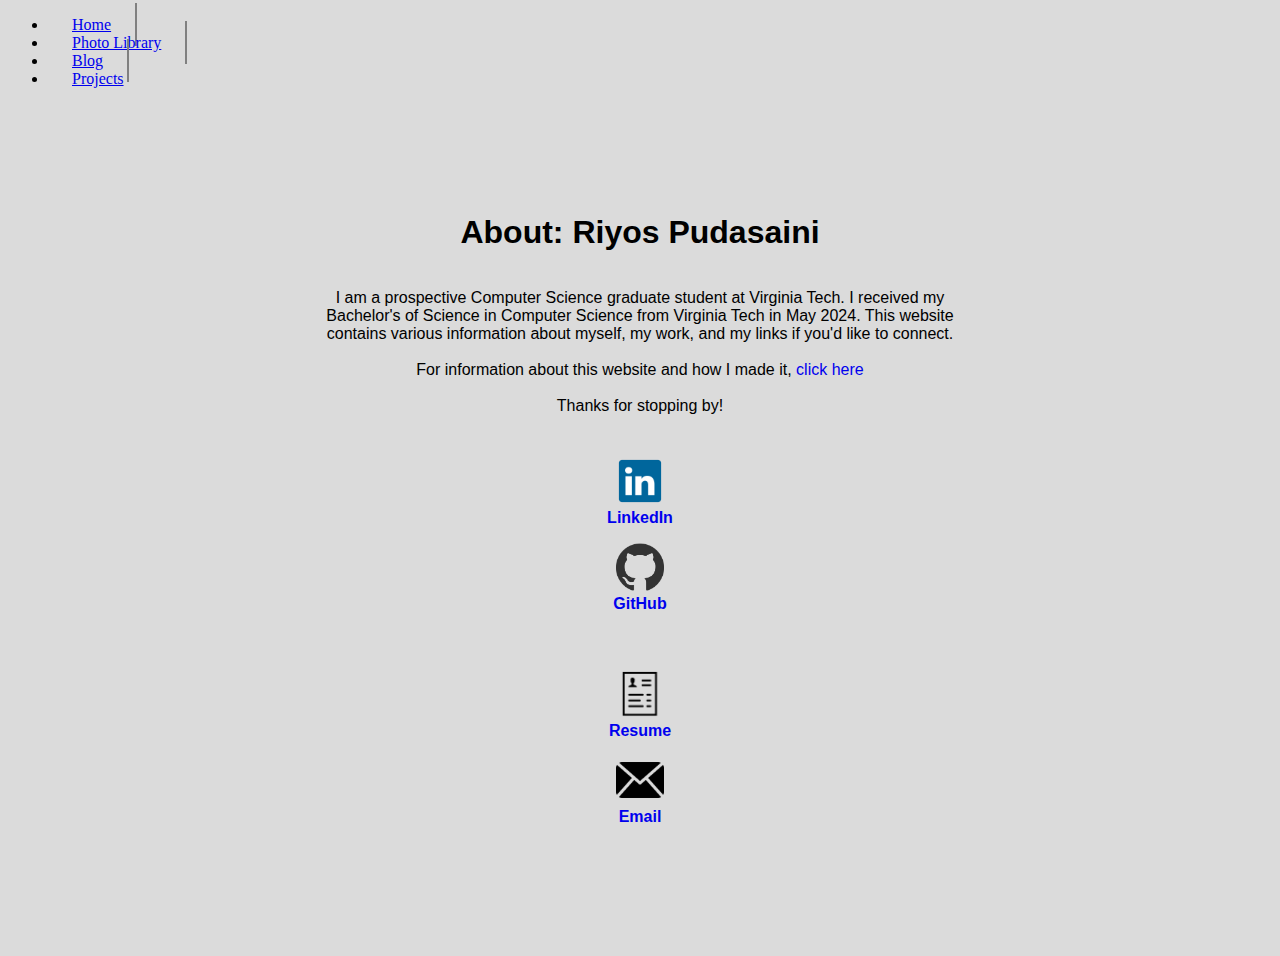
==== index.html @ b7c10629 "Some usability fixes The photo library is now much more responsive, fixed the issue with the index p" ====
<!DOCTYPE html>
<html lang="en">
  <head>
    <!-- Required meta tags -->
    <meta charset="utf-8">
    <meta name="viewport" content="width=device-width, initial-scale=1">

    <!-- Bootstrap CSS -->
    <link href="https://cdn.jsdelivr.net/npm/bootstrap@5.0.2/dist/css/bootstrap.min.css" rel="stylesheet" integrity="sha384-EVSTQN3/azprG1Anm3QDgpJLIm9Nao0Yz1ztcQTwFspd3yD65VohhpuuCOmLASjC" crossorigin="anonymous">
    <link rel="stylesheet" href="style.css">

    <title>Riyos Pudasaini: Homepage</title>
    <link rel="icon" type="image/x-icon" href="favicon.ico">

  </head>

  <body>

    <nav class="navbar navbar-expand-md navbar-dark bg-dark fixed-top shadow-5-strong">
      <div class="container-fluid">
        <div class="collapse navbar-collapse top-bar" id="navbarSupportedContent">
          <ul class="navbar-nav me-auto mb-2 mb-lg-0">
            <li class="nav-item">
              <a class="nav-link active" aria-current="page" href="index.html">Home</a>
            </li>
            <li class="nav-item">
              <a class="nav-link" href="pics.html">Photo Library</a>
            </li>
            <li class="nav-item">
              <a class="nav-link" href="blog.html">Blog</a>
            </li>
            <li class="nav-item">
              <a class="nav-link" href="projects.html">Projects</a>
            </li>
          </ul>
        </div>
      </div>
    </nav>

    <div class="text-center page-title"> About: Riyos Pudasaini </div>

    <div class="page-writing" >
      I am a prospective Computer Science graduate student at Virginia Tech.
      I received my Bachelor's of Science in Computer Science from Virginia Tech in May 2024.
      This website contains various information about myself, my work, and my links if you'd like to connect. <br><br>

      For information about this website and how I made it, <a href="blogs/07-10-2024.html" class="links no-bold"> click here</a>
      <br><br>
      Thanks for stopping by!

      <div class="container position-relative text-center link-table">
        <div class="row">
          <div class="col">
            <figure>
              <img src="logos/linkedin.png" width="48" height="48">
              <figcaption><a href="https://www.linkedin.com/in/riyos-p-607157253/" target="_blank" rel="noopener noreferrer" class="links">LinkedIn</a></figcaption>
            </figure>
          </div>

          <div class="col">
            <figure>
              <img src="logos/github.png" width="48" height="48">
              <figcaption><a href="https://github.com/r-pudasaini" target="_blank" rel="noopener noreferrer" class="links">GitHub</a></figcaption>
            </figure>
          </div>
        </div>

        <div class="row">
          <div class="col">
            <figure>
              <img src="logos/resume.png" width="48" height="48">
              <figcaption><a href="pdfs/resume.pdf" target="_blank" rel="noopener noreferrer" class="links">Resume</a></figcaption>
            </figure>
          </div>

          <div class="col">
            <figure>
              <img src="logos/email.png" width="48" height="48">
              <figcaption><a href="mailto:riyos.kp@gmail.com" target="_blank" rel="noopener noreferrer" class="links">Email</a></figcaption>
            </figure>
          </div>
        </div>
      </div>
    </div>


    <!-- this must go at the end of the line before the close body tag -->
    <script src="https://cdn.jsdelivr.net/npm/bootstrap@5.0.2/dist/js/bootstrap.bundle.min.js" integrity="sha384-MrcW6ZMFYlzcLA8Nl+NtUVF0sA7MsXsP1UyJoMp4YLEuNSfAP+JcXn/tWtIaxVXM" crossorigin="anonymous"></script>

  </body>
</html>
---- style.css ----
body {
  background-color : #DBDBDB;
}

.navbar .navbar-nav .nav-item .nav-link {
  padding: 0.8em 1.5em;
}
.navbar .navbar-nav .nav-item:not(:last-child) .nav-link {
  border-right: 2px solid #808080;
}

.page-title {
  font: 2em "Verdana", "Georgia", sans-serif;
  font-weight : bold;
  text-align : center;
  margin : 10% 0% 3% 0%;
}

.page-writing {
  font-style : normal;
  font-weight: normal;
  font: 1em "Verdana", "Georgia", sans-serif;
  margin : 0% 25% 7% 25%;
  text-align : center;
}

.date-line {
  font-style : normal;
  font-weight: normal;
  font: 1.25em "Verdana", "Georgia", sans-serif;
  margin : 0% 25% 3% 25%;
  text-align : center;
}

.link-table 
{
  padding-top : 2%;
  padding-bottom : 2%;
}

.link-table .row 
{
  padding-top : 2%;
  padding-bottom : 2%;
}

.links, .links *
{
  text-decoration: none;
  color : 4169e1;
  font: "Verdana", "Georgia", sans-serif;
  font-weight : bold;
}

.no-bold
{
  font-weight : normal;
}

.pcontainer
{
  position : relative;
  min-height : 100vh;
  background : #ddd;
}

.pcontainer .image-container
{
  display : flex;
  flex-wrap : wrap;
  gap : 15px;
  justify-content : center;
  padding : 10px;
}

.pcontainer .image-container .image
{
  height : 250px;
  width : 350px;
  border : 5px solid #fff;
  box-shadow : 0px 5px 15px rgba(0, 0, 0, .1);
  overflow : hidden;
  cursor : pointer;
}

.pcontainer .image-container .image img
{
  height : 100%;
  width: 100%;
  object-fit : cover;
  transition : .2s linear;
}

.pcontainer .image-container .image:hover img
{
  transform : scale(1.1);
}

.pcontainer .popup-image
{
  top : 0;
  left : 0;
  position : fixed;
  background : rgba(0, 0, 0, 0.9);
  height : 100%;
  width : 100%;
  z-index : 100;
  display : none;
  justify-content : center;
  align-items : center;
}

.pcontainer .popup-image .close
{
  position : absolute;
  top : 0;
  right : 0;
  margin : 1% 2% 0% 0%;

  font-size : 5vw;
  font-weight : bolder;
  color : #fff;
  cursor : pointer;
  -webkit-user-select: none;
  -ms-user-select: none;
  user-select: none;
}

.pcontainer .popup-image .prev
{
  position : relative;
  top : 40%;
  left : 10%;
  font-size : 5vw;
  font-weight : bolder;
  color : #fff;
  cursor : pointer;
  -webkit-user-select: none;
  -ms-user-select: none;
  user-select: none;
}

.pcontainer .popup-image .next
{
  position : relative;
  top : 40%;
  left: 70%;
  font-size : 5vw;
  font-weight : bolder;
  color : #fff;
  cursor : pointer;
  -webkit-user-select: none;
  -ms-user-select: none;
  user-select: none;
}

.pcontainer .popup-image figure
{
  position : absolute;
  top : 50%;
  left : 50%;
  justify-content : center;
  align-items : center;
  transform : translate(-50%, -50%);
}

.pcontainer .popup-image figure img
{
  max-height : 80%;
  max-width : 80%;
  object-fit : cover;
  border : 0.50vw solid #fff;
  border-radius : 0.50vw;
}

.pcontainer .popup-image .popup-caption
{
  font: 1vw "Verdana", "Georgia", sans-serif;
  color : white;
  font-weight : 600;
  margin : 2% 20%;
}

.blog-posts
{
  margin : 1% 15% 1% 15%;
  border-style : solid;
  border-color : black;
  border-radius : 10px;
  background-color : #bbbbbb;
  cursor : pointer;
}

.blog-posts .title
{
  font: 1.125em "Verdana", "Georgia", sans-serif;
  padding : 1% 0% 1% 0%;
}

.blog-posts .date
{
  font: 0.875em "Verdana", "Georgia", sans-serif;
  padding : 1% 0% 1% 0%;
}

.blog-posts:hover
{
  border-color : blue;
}
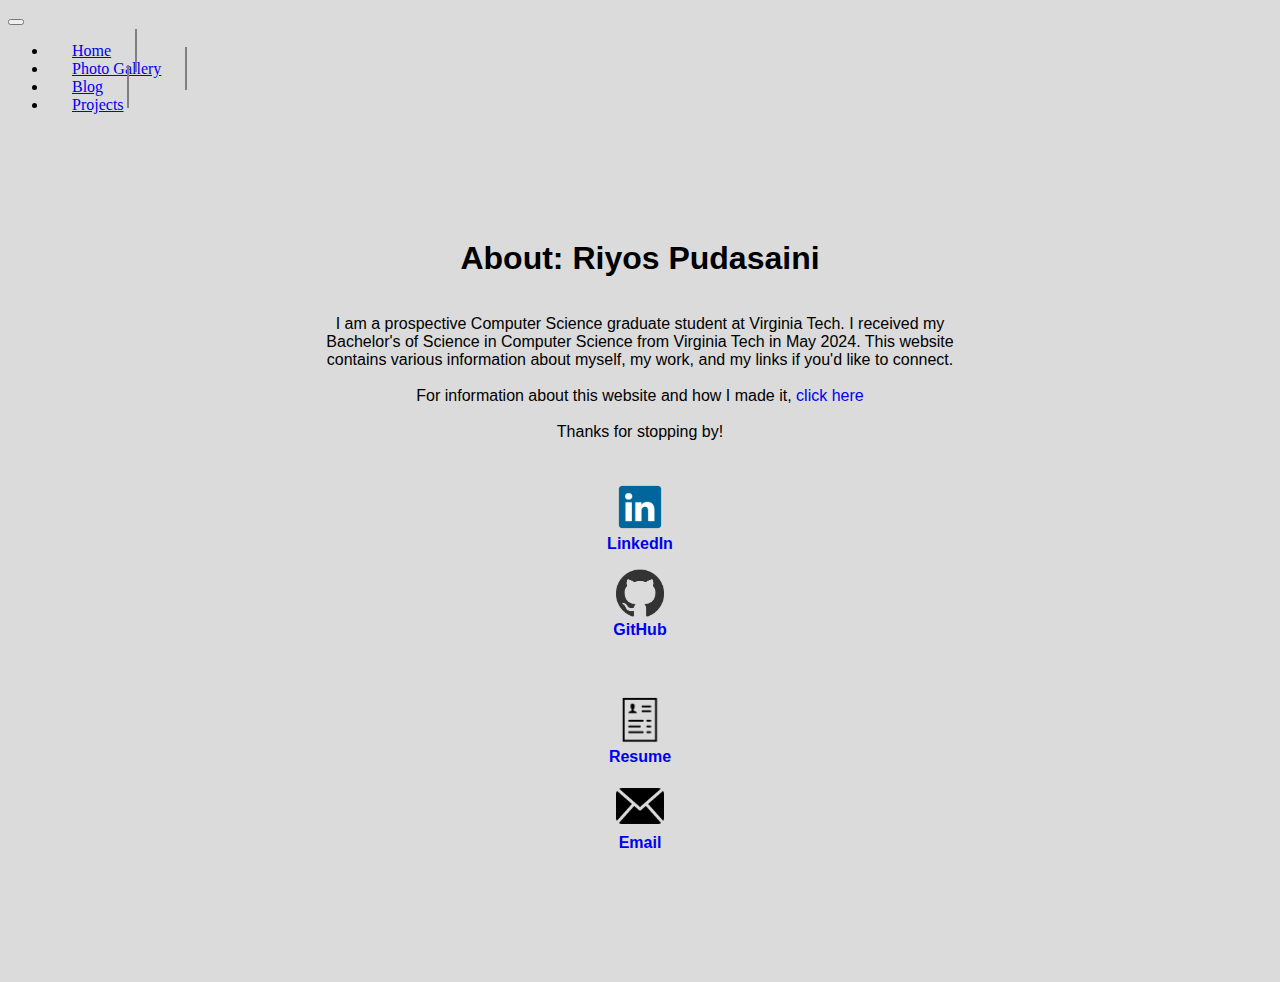
==== commit af1a559a: "Made the navbar responsive Now it can be used in sites that have a small screen" ====
--- a/index.html
+++ b/index.html
@@ -16,26 +16,33 @@
 
   <body>
 
-    <nav class="navbar navbar-expand-md navbar-dark bg-dark fixed-top shadow-5-strong">
-      <div class="container-fluid">
-        <div class="collapse navbar-collapse top-bar" id="navbarSupportedContent">
-          <ul class="navbar-nav me-auto mb-2 mb-lg-0">
-            <li class="nav-item">
-              <a class="nav-link active" aria-current="page" href="index.html">Home</a>
-            </li>
-            <li class="nav-item">
-              <a class="nav-link" href="pics.html">Photo Library</a>
-            </li>
-            <li class="nav-item">
-              <a class="nav-link" href="blog.html">Blog</a>
-            </li>
-            <li class="nav-item">
-              <a class="nav-link" href="projects.html">Projects</a>
-            </li>
+    <nav class="navbar navbar-expand-md navbar-dark bg-dark fixed-top">
+      <button type="button" class="navbar-toggler collapsed" data-bs-toggle="collapse" data-bs-target=".navbar-collapse">
+        <span class="navbar-toggler-icon"></span>
+        <span class="icon-bar"></span>
+        <span class="icon-bar"></span>
+        <span class="icon-bar"></span>
+      </button>
+
+      <div class="collapse navbar-collapse" id="navbarSupportedContent">
+          <ul class="navbar-nav mr-auto">
+              <li class="nav-item">
+                  <a class="nav-link active" href="index.html">Home</a>
+              </li>
+              <li class="nav-item">
+                  <a class="nav-link" href="pics.html">Photo Gallery</a>
+              </li>
+              <li class="nav-item">
+                  <a class="nav-link" href="blog.html">Blog</a>
+              </li>
+              <li class="nav-item">
+                  <a class="nav-link" href="projects.html">Projects</a>
+              </li>
           </ul>
-        </div>
       </div>
     </nav>
+
+
 
     <div class="text-center page-title"> About: Riyos Pudasaini </div>
 
--- a/style.css
+++ b/style.css
@@ -166,6 +166,7 @@
 
 .pcontainer .popup-image figure img
 {
+  position : relative;
   max-height : 80%;
   max-width : 80%;
   object-fit : cover;
@@ -175,10 +176,12 @@
 
 .pcontainer .popup-image .popup-caption
 {
+  position : relative;
   font: 1vw "Verdana", "Georgia", sans-serif;
   color : white;
   font-weight : 600;
-  margin : 2% 20%;
+  margin : 2% 0% 2% 0%;
+  max-width : 80%;
 }
 
 .blog-posts
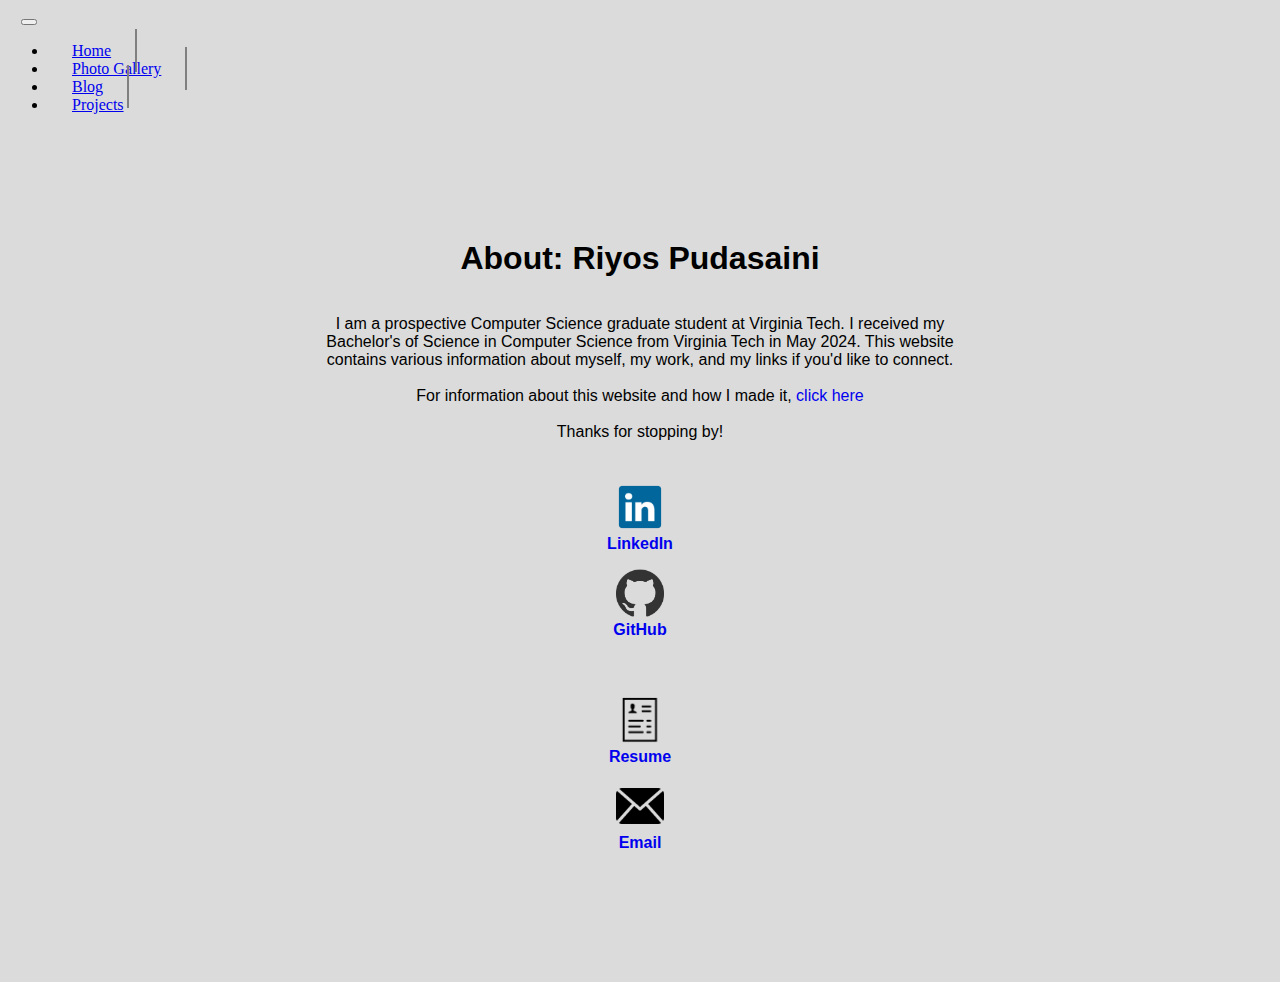
==== commit 1240c11d: "Added media query and scrolling" ====
--- a/index.html
+++ b/index.html
@@ -1,4 +1,5 @@
 <!DOCTYPE html>
+
 <html lang="en">
   <head>
     <!-- Required meta tags -->
@@ -15,13 +16,9 @@
   </head>
 
   <body>
-
-    <nav class="navbar navbar-expand-md navbar-dark bg-dark fixed-top">
-      <button type="button" class="navbar-toggler collapsed" data-bs-toggle="collapse" data-bs-target=".navbar-collapse">
+    <nav class="navbar navbar-expand-md navbar-nav-scroll navbar-dark bg-dark fixed-top">
+      <button type="button" class="navbar-toggler collapsed menu-button" data-bs-toggle="collapse" data-bs-target=".navbar-collapse">
         <span class="navbar-toggler-icon"></span>
-        <span class="icon-bar"></span>
-        <span class="icon-bar"></span>
-        <span class="icon-bar"></span>
       </button>
 
       <div class="collapse navbar-collapse" id="navbarSupportedContent">
@@ -43,10 +40,9 @@
     </nav>
 
 
-
     <div class="text-center page-title"> About: Riyos Pudasaini </div>
 
-    <div class="page-writing" >
+    <div class="page-writing">
       I am a prospective Computer Science graduate student at Virginia Tech.
       I received my Bachelor's of Science in Computer Science from Virginia Tech in May 2024.
       This website contains various information about myself, my work, and my links if you'd like to connect. <br><br>
@@ -93,6 +89,5 @@
 
     <!-- this must go at the end of the line before the close body tag -->
     <script src="https://cdn.jsdelivr.net/npm/bootstrap@5.0.2/dist/js/bootstrap.bundle.min.js" integrity="sha384-MrcW6ZMFYlzcLA8Nl+NtUVF0sA7MsXsP1UyJoMp4YLEuNSfAP+JcXn/tWtIaxVXM" crossorigin="anonymous"></script>
-
   </body>
 </html>
--- a/style.css
+++ b/style.css
@@ -129,7 +129,7 @@
 .pcontainer .popup-image .prev
 {
   position : relative;
-  top : 40%;
+  top : 50%;
   left : 10%;
   font-size : 5vw;
   font-weight : bolder;
@@ -143,7 +143,7 @@
 .pcontainer .popup-image .next
 {
   position : relative;
-  top : 40%;
+  top : 50%;
   left: 70%;
   font-size : 5vw;
   font-weight : bolder;
@@ -167,8 +167,8 @@
 .pcontainer .popup-image figure img
 {
   position : relative;
-  max-height : 80%;
-  max-width : 80%;
+  height : 80%;
+  width : 80%;
   object-fit : cover;
   border : 0.50vw solid #fff;
   border-radius : 0.50vw;
@@ -210,3 +210,18 @@
 {
   border-color : blue;
 }
+
+.menu-button
+{
+  position : relative;
+  max-height : 15% !important;
+  left : 1%;
+}
+
+@media (max-height: 500px)
+{
+  .page-title
+  {
+    margin-top : 20%;
+  }
+}
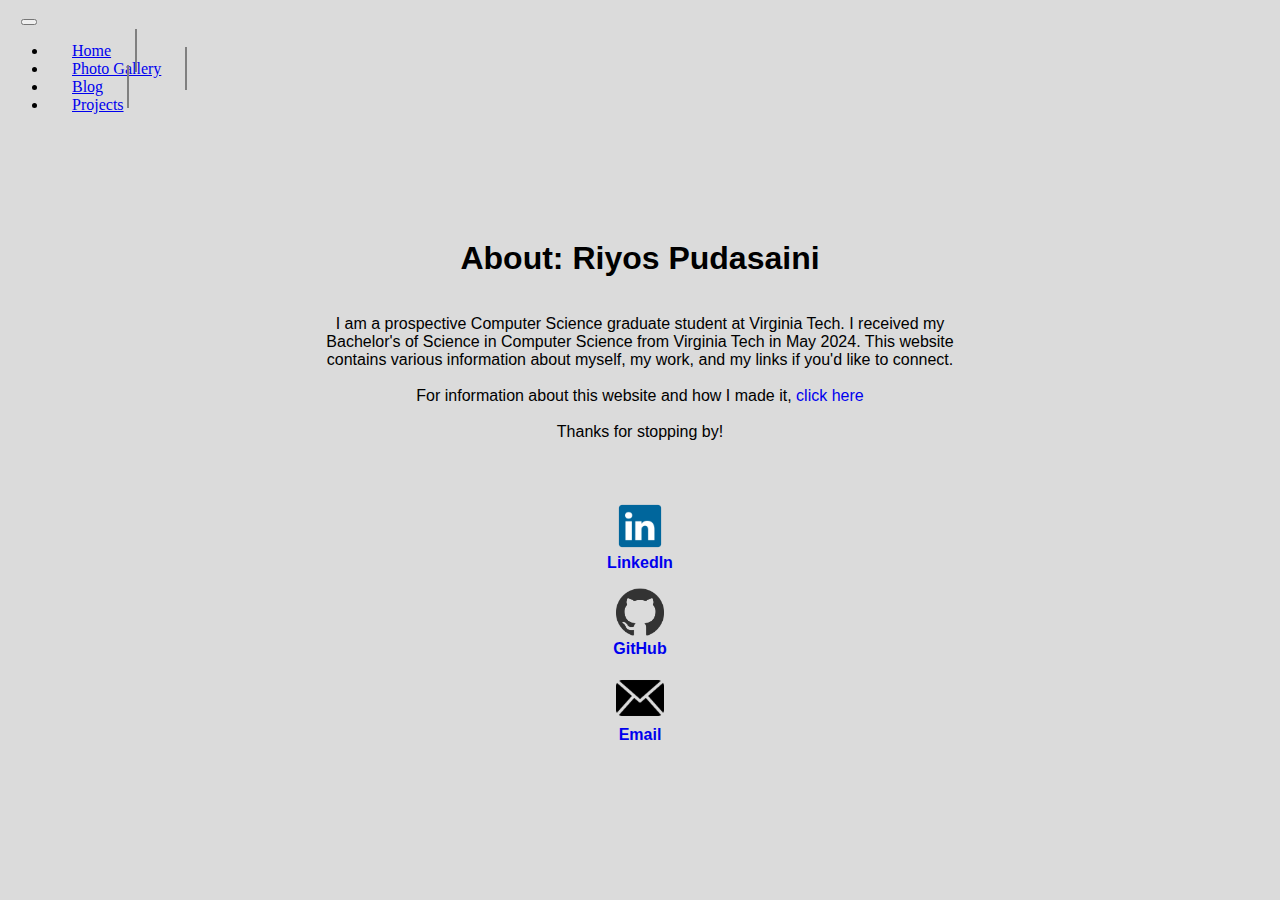
==== commit 17f3a12b: "Updated blog" ====
--- a/index.html
+++ b/index.html
@@ -11,35 +11,12 @@
     <link rel="stylesheet" href="style.css">
 
     <title>Riyos Pudasaini: Homepage</title>
-    <link rel="icon" type="image/x-icon" href="favicon.ico">
+    <link rel="icon" type="image/x-icon" href="http://localhost:1024/favicon.ico">
 
   </head>
 
   <body>
-    <nav class="navbar navbar-expand-md navbar-nav-scroll navbar-dark bg-dark fixed-top">
-      <button type="button" class="navbar-toggler collapsed menu-button" data-bs-toggle="collapse" data-bs-target=".navbar-collapse">
-        <span class="navbar-toggler-icon"></span>
-      </button>
-
-      <div class="collapse navbar-collapse" id="navbarSupportedContent">
-          <ul class="navbar-nav mr-auto">
-              <li class="nav-item">
-                  <a class="nav-link active" href="index.html">Home</a>
-              </li>
-              <li class="nav-item">
-                  <a class="nav-link" href="pics.html">Photo Gallery</a>
-              </li>
-              <li class="nav-item">
-                  <a class="nav-link" href="blog.html">Blog</a>
-              </li>
-              <li class="nav-item">
-                  <a class="nav-link" href="projects.html">Projects</a>
-              </li>
-          </ul>
-      </div>
-    </nav>
-
-
+    <div class="navigation"></div>
     <div class="text-center page-title"> About: Riyos Pudasaini </div>
 
     <div class="page-writing">
@@ -66,15 +43,6 @@
               <figcaption><a href="https://github.com/r-pudasaini" target="_blank" rel="noopener noreferrer" class="links">GitHub</a></figcaption>
             </figure>
           </div>
-        </div>
-
-        <div class="row">
-          <div class="col">
-            <figure>
-              <img src="logos/resume.png" width="48" height="48">
-              <figcaption><a href="pdfs/resume.pdf" target="_blank" rel="noopener noreferrer" class="links">Resume</a></figcaption>
-            </figure>
-          </div>
 
           <div class="col">
             <figure>
@@ -82,6 +50,7 @@
               <figcaption><a href="mailto:riyos.kp@gmail.com" target="_blank" rel="noopener noreferrer" class="links">Email</a></figcaption>
             </figure>
           </div>
+
         </div>
       </div>
     </div>
@@ -89,5 +58,6 @@
 
     <!-- this must go at the end of the line before the close body tag -->
     <script src="https://cdn.jsdelivr.net/npm/bootstrap@5.0.2/dist/js/bootstrap.bundle.min.js" integrity="sha384-MrcW6ZMFYlzcLA8Nl+NtUVF0sA7MsXsP1UyJoMp4YLEuNSfAP+JcXn/tWtIaxVXM" crossorigin="anonymous"></script>
+    <script src="navbar.js" id="navbar-script" index="0"></script>
   </body>
 </html>
--- a/style.css
+++ b/style.css
@@ -34,7 +34,7 @@
 
 .link-table 
 {
-  padding-top : 2%;
+  padding-top : 5%;
   padding-bottom : 2%;
 }
 
@@ -130,7 +130,7 @@
 {
   position : relative;
   top : 50%;
-  left : 10%;
+  left : 18%;
   font-size : 5vw;
   font-weight : bolder;
   color : #fff;
@@ -144,7 +144,7 @@
 {
   position : relative;
   top : 50%;
-  left: 70%;
+  left: 72%;
   font-size : 5vw;
   font-weight : bolder;
   color : #fff;
@@ -167,11 +167,15 @@
 .pcontainer .popup-image figure img
 {
   position : relative;
-  height : 80%;
-  width : 80%;
   object-fit : cover;
   border : 0.50vw solid #fff;
   border-radius : 0.50vw;
+  display: block;
+  margin-left: auto;
+  margin-right: auto;
+  max-width: 80%;
+  height : auto;
+
 }
 
 .pcontainer .popup-image .popup-caption
@@ -181,12 +185,11 @@
   color : white;
   font-weight : 600;
   margin : 2% 0% 2% 0%;
-  max-width : 80%;
 }
 
 .blog-posts
 {
-  margin : 1% 15% 1% 15%;
+  margin : 1% 10% 1% 10%;
   border-style : solid;
   border-color : black;
   border-radius : 10px;
@@ -218,10 +221,38 @@
   left : 1%;
 }
 
-@media (max-height: 500px)
+@media (max-height: 500px), (max-width : 900px)
 {
   .page-title
   {
     margin-top : 20%;
   }
-}
+  .link-table
+  {
+    padding-top : 5%;
+  }
+}
+
+@media (max-height : 350px), (max-width : 750px)
+{
+  .page-title
+  {
+    margin-top : 30%;
+  }
+  .link-table
+  {
+    padding-top : 10%;
+  }
+}
+
+@media (max-height : 150px), (max-width : 600px)
+{
+  .page-title
+  {
+    margin-top : 35%;
+  }
+  .link-table
+  {
+    padding-top : 15%;
+  }
+}
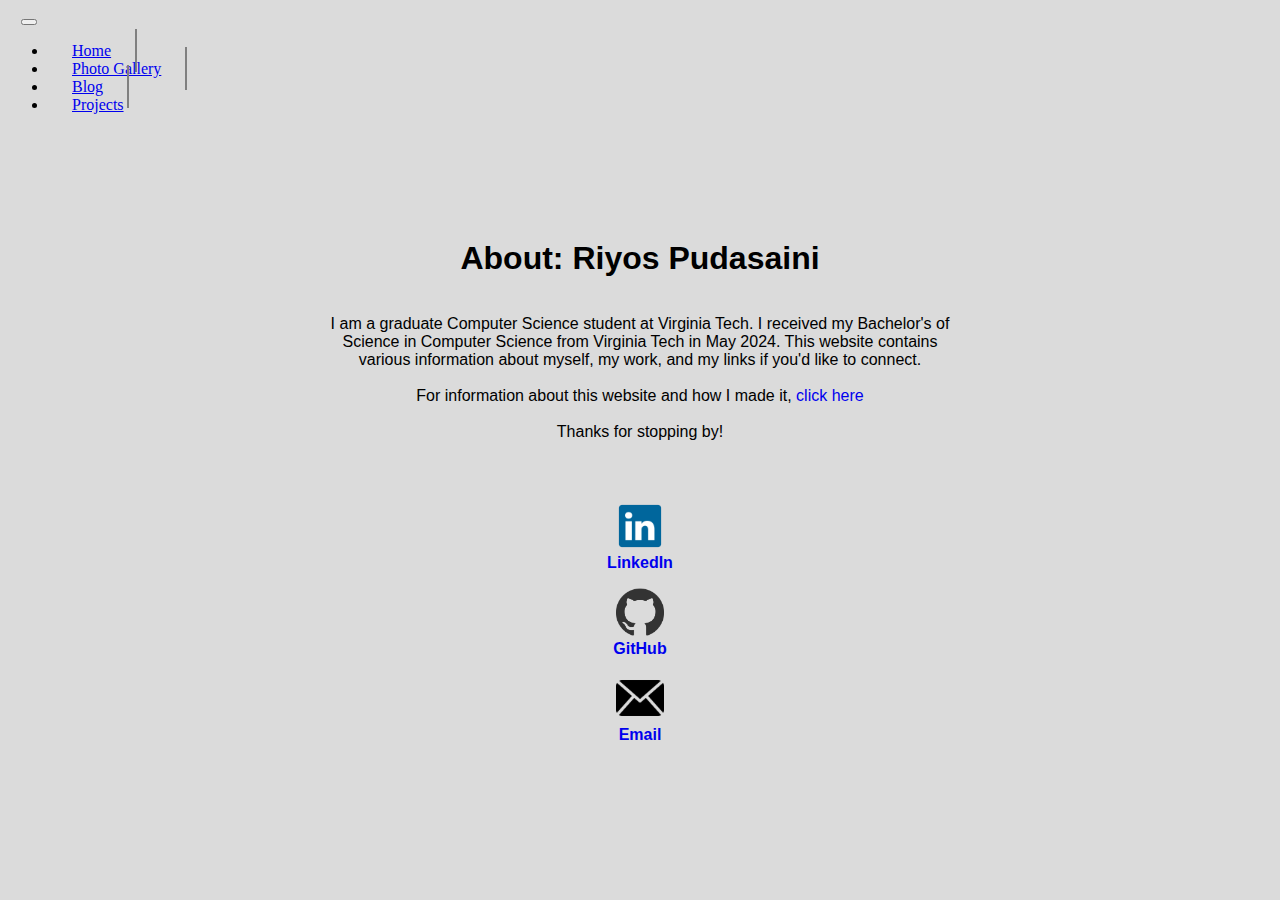
==== commit 7acb9ace: "edited homepage text" ====
--- a/index.html
+++ b/index.html
@@ -11,7 +11,7 @@
     <link rel="stylesheet" href="style.css">
 
     <title>Riyos Pudasaini: Homepage</title>
-    <link rel="icon" type="image/x-icon" href="http://localhost:1024/favicon.ico">
+    <link rel="icon" type="image/x-icon" href="./favicon.ico">
 
   </head>
 
@@ -20,7 +20,7 @@
     <div class="text-center page-title"> About: Riyos Pudasaini </div>
 
     <div class="page-writing">
-      I am a prospective Computer Science graduate student at Virginia Tech.
+      I am a graduate Computer Science student at Virginia Tech.
       I received my Bachelor's of Science in Computer Science from Virginia Tech in May 2024.
       This website contains various information about myself, my work, and my links if you'd like to connect. <br><br>
 
